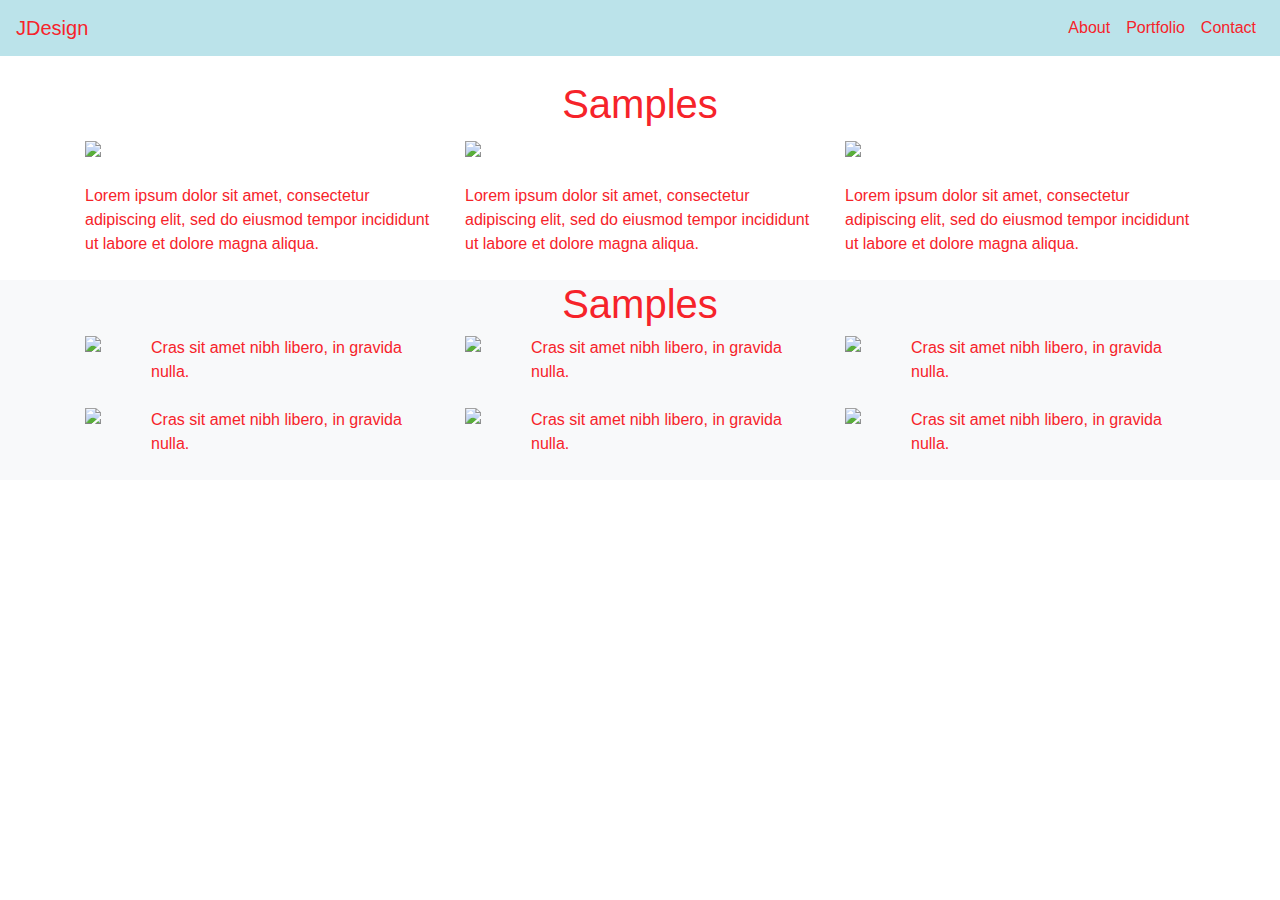
==== index.html @ 166bd739 "init commit" ====
<!DOCTYPE html>
<html>
<head>
	<meta charset="utf-8">
	<meta http-equiv="X-UA-Compatible" content="IE=edge">
	<meta name="viewport" content="width=device-width, initial-scale=1">

	<title>JDesign - Home</title>

	<!--Bootstrap CSS-->
	<link rel="stylesheet" href="https://maxcdn.bootstrapcdn.com/bootstrap/4.0.0/css/bootstrap.min.css">
	<!--Custom CSS-->
	<link rel="stylesheet" href="css/styles.css">
</head>
<body>
<!--navbar-->
<nav class="navbar navbar-expand-md bg-cyan navbar-light">
	<a class="navbar-brand" href="./index.html">JDesign</a>
	<button class="navbar-toggler collapsed" type="button" data-toggle="collapse" data-target="#navbarCollapse"
			aria-controls="navbarCollapse" aria-expanded="false" aria-label="Toggle navigation">
		<span class="navbar-toggler-icon"></span>
	</button>
	<div class="navbar-collapse collapse justify-content-end" id="navbarCollapse">
		<ul class="navbar-nav">
			<li class="nav-item">
				<a class="nav-link" href="./about.html">About</a>
			</li>
			<li class="nav-item">
				<a class="nav-link" href="./portfolio.html">Portfolio</a>
			</li>
			<li class="nav-item">
				<a class="nav-link" href="#">Contact</a>
			</li>
		</ul>
	</div>
</nav>
<!--/navber-->

<!--page content-->
<div class="py-4">
	<div class="container">
		<h1 class="jumbotron-heading text-center">Samples</h1>
		<!--only show slider on mobile-->
		<div class="d-block d-sm-none">
			<div class="row">
				<div class="col-6">
					<div class="sliderWrapper">
						<div id="slides">
							<div class="slide showing">
								<img src="https://i.imgur.com/1eJ1q0V.jpg" class="img-fluid">
							</div>
							<div class="slide">
								<img src="https://ih0.redbubble.net/image.495919609.0855/raf,360x360,075,t,fafafa:ca443f4786.jpg" class="img-fluid">
							</div>
							<div class="slide">
								<img src="https://78.media.tumblr.com/2c62ff9a5b6fcf324d0051cfcd596270/tumblr_p2b18jasRg1w3290ko1_1280.jpg" class="img-fluid">
							</div>
						</div>
					</div>
				</div>
				<div class="col-6">
					Lorem ipsum dolor sit amet, consectetur adipiscing elit, sed do eiusmod tempor incididunt ut labore et dolore magna aliqua.
				</div>
			</div>
		</div>
		<!--only show columns on non-mobile devices -->
		<div class="d-none d-sm-block">
			<div class="row">
				<div class="col-4">
					<img src="https://i.imgur.com/1eJ1q0V.jpg" class="img-fluid">
					<p class="mt-4 mb-0">
						Lorem ipsum dolor sit amet, consectetur adipiscing elit, sed do eiusmod tempor incididunt ut labore et dolore magna aliqua.
					</p>
				</div>
				<div class="col-4">
					<img src="https://ih0.redbubble.net/image.495919609.0855/raf,360x360,075,t,fafafa:ca443f4786.jpg" class="img-fluid">
					<p class="mt-4 mb-0">
						Lorem ipsum dolor sit amet, consectetur adipiscing elit, sed do eiusmod tempor incididunt ut labore
						et dolore magna aliqua.
					</p>
				</div>
				<div class="col-4">
					<img src="https://78.media.tumblr.com/2c62ff9a5b6fcf324d0051cfcd596270/tumblr_p2b18jasRg1w3290ko1_1280.jpg" class="img-fluid">
					<p class="mt-4 mb-0">
						Lorem ipsum dolor sit amet, consectetur adipiscing elit, sed do eiusmod tempor incididunt ut labore
						et dolore magna aliqua.
					</p>
				</div>
			</div>
		</div>
	</div>
</div>
<!--tech samples-->
<div class="bg-light">
	<div class="container">
		<h1 class="jumbotron-heading text-center">Samples</h1>
		<div class="row">
			<div class="col-12 col-sm-4">
				<div class="media mb-4">
					<img class="mr-3 img-50" src="https://i.imgur.com/1eJ1q0V.jpg">
					<div class="media-body">
						Cras sit amet nibh libero, in gravida nulla.
					</div>
				</div>
			</div>
			<div class="col-12 col-sm-4">
				<div class="media mb-4">
					<img class="mr-3 img-50" src="https://i.imgur.com/1eJ1q0V.jpg">
					<div class="media-body">
						Cras sit amet nibh libero, in gravida nulla.
					</div>
				</div>
			</div>
			<div class="col-12 col-sm-4">
				<div class="media mb-4">
					<img class="mr-3 img-50" src="https://i.imgur.com/1eJ1q0V.jpg">
					<div class="media-body">
						Cras sit amet nibh libero, in gravida nulla.
					</div>
				</div>
			</div>
		</div>
		<div class="row">
			<div class="col-12 col-sm-4">
				<div class="media mb-4">
					<img class="mr-3 img-50" src="https://i.imgur.com/1eJ1q0V.jpg">
					<div class="media-body">
						Cras sit amet nibh libero, in gravida nulla.
					</div>
				</div>
			</div>
			<div class="col-12 col-sm-4">
				<div class="media mb-4">
					<img class="mr-3 img-50" src="https://i.imgur.com/1eJ1q0V.jpg">
					<div class="media-body">
						Cras sit amet nibh libero, in gravida nulla.
					</div>
				</div>
			</div>
			<div class="col-12 col-sm-4">
				<div class="media mb-4">
					<img class="mr-3 img-50" src="https://i.imgur.com/1eJ1q0V.jpg">
					<div class="media-body">
						Cras sit amet nibh libero, in gravida nulla.
					</div>
				</div>
			</div>
		</div>
	</div>
</div>

<!--JQuery-->
<script src="https://code.jquery.com/jquery-3.2.1.slim.min.js"></script>
<!--Popper-->
<script src="https://cdnjs.cloudflare.com/ajax/libs/popper.js/1.12.9/umd/popper.min.js"></script>
<!--Bootstrap JS-->
<script src="https://maxcdn.bootstrapcdn.com/bootstrap/4.0.0/js/bootstrap.min.js"></script>
<!--slider-->
<script src="/js/slider.js"></script>
</body>
</html>
---- css/styles.css ----
body {
  color: #F6232A;
}

.bg-cyan {
  background-color: #BBE3EA !important;
}

.navbar-light .navbar-brand {
  color: #F6232A;
}

.navbar-light .navbar-toggler {
  border: none;
}

.navbar-light .navbar-toggler-icon {
  background-image: url("data:image/svg+xml;charset=utf8,%3Csvg viewBox='0 0 30 30' xmlns='http://www.w3.org/2000/svg'%3E%3Cpath stroke='#F6232A' stroke-width='2' stroke-linecap='round' stroke-miterlimit='10' d='M4 7h22M4 15h22M4 23h22'/%3E%3C/svg%3E")
}

.navbar-light .navbar-nav .nav-link {
  color: #F6232A;
}

.img-50 {
  width: 50px;
}

.sliderWrapper {
  width: 140px;
  margin-left: auto;
  margin-right: auto;
}

#slides {
  overflow-x: hidden;
  position: relative;
  height: 140px;
  width: 140px;
  padding: 0px;
  margin: 0px;
}

.slide {
  position: absolute;
  left: 0px;
  top: 0px;
  width: 100%;
  height: 100%;
  opacity: 0;
  z-index: 1;
  transition: opacity 1s;
  box-sizing: border-box;
  background: #333;
}

.slide:nth-of-type(1) {
  background: red;
}

.slide:nth-of-type(2) {
  background: orange;
}

.slide:nth-of-type(3) {
  background: green;
}

.slide:nth-of-type(4) {
  background: blue;
}

.slide:nth-of-type(5) {
  background: purple;
}

.showing {
  opacity: 1;
  z-index: 2;
}
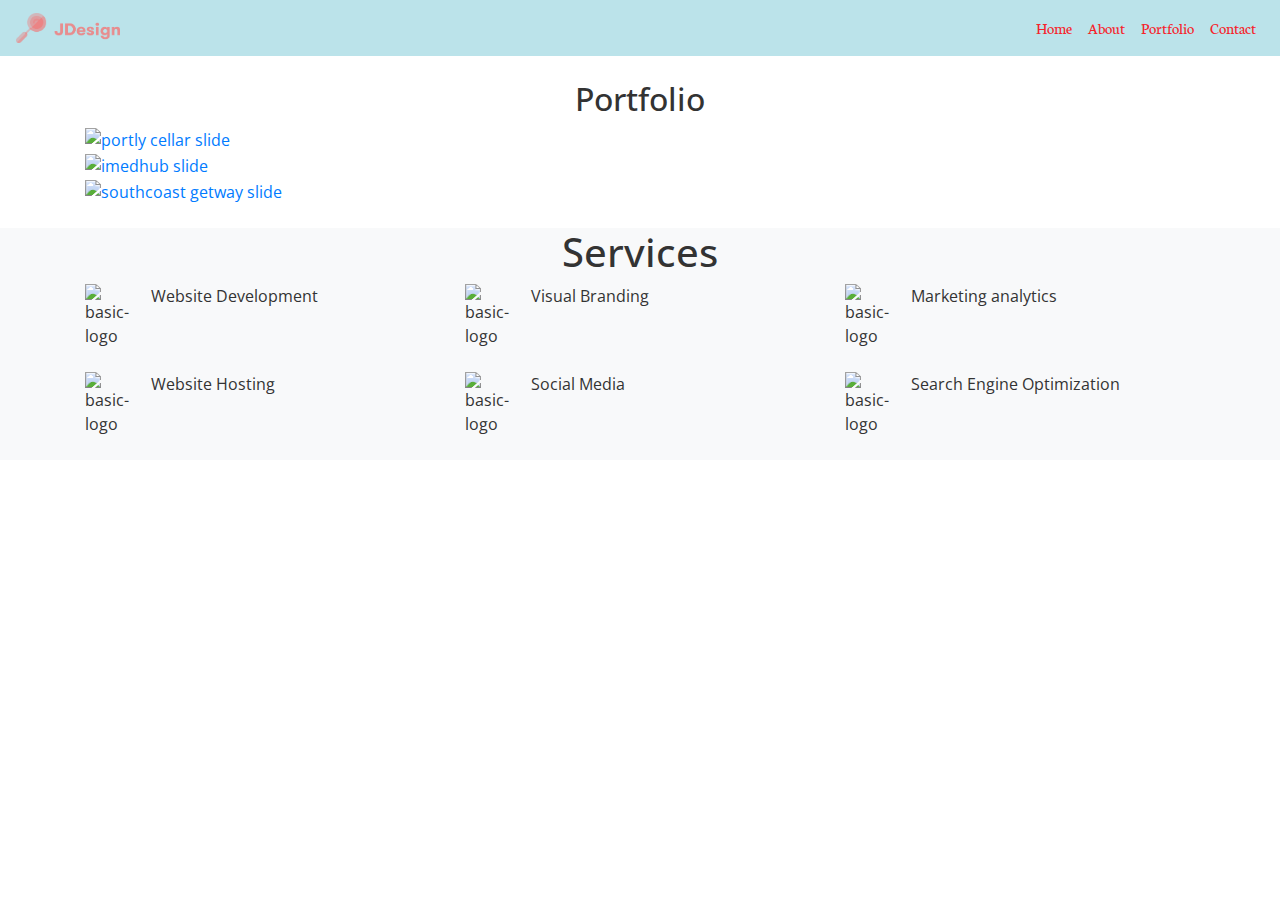
==== commit ec633a28: "updated logo" ====
--- a/index.html
+++ b/index.html
@@ -5,17 +5,31 @@
 	<meta http-equiv="X-UA-Compatible" content="IE=edge">
 	<meta name="viewport" content="width=device-width, initial-scale=1">
 
+    <!-- Font imports -->
+	<link href="//fonts.googleapis.com/css?family=Raleway:400,300,600" rel="stylesheet" type="text/css">
+	<link href="//fonts.googleapis.com/css?family=Vollkorn:400,300,600" rel="stylesheet" type="text/css">
+	<link href="//fonts.googleapis.com/css?family=Neuton:400,300,600" rel="stylesheet" type="text/css">
+	<link href="https://fonts.googleapis.com/css?family=Open+Sans" rel="stylesheet" type="text/css">
 	<title>JDesign - Home</title>
 
 	<!--Bootstrap CSS-->
 	<link rel="stylesheet" href="https://maxcdn.bootstrapcdn.com/bootstrap/4.0.0/css/bootstrap.min.css">
+
+    <!-- Font awesome for slideshow arrows -->
+    <link rel="stylesheet" href="https://maxcdn.bootstrapcdn.com/font-awesome/4.6.3/css/font-awesome.min.css">
 	<!--Custom CSS-->
 	<link rel="stylesheet" href="css/styles.css">
+    <link rel="stylesheet" href="css/bxslider.css">
+
 </head>
 <body>
 <!--navbar-->
 <nav class="navbar navbar-expand-md bg-cyan navbar-light">
-	<a class="navbar-brand" href="./index.html">JDesign</a>
+	<!-- Logo to be added -->
+	<!-- <img class="myLogo" src="images/logo.png" /> -->
+	<a class="navbar-brand" href="./index.html">
+		<img src="/images/logo.png" class="d-inline-block align-top nav-logo" alt="">
+	</a>
 	<button class="navbar-toggler collapsed" type="button" data-toggle="collapse" data-target="#navbarCollapse"
 			aria-controls="navbarCollapse" aria-expanded="false" aria-label="Toggle navigation">
 		<span class="navbar-toggler-icon"></span>
@@ -23,99 +37,60 @@
 	<div class="navbar-collapse collapse justify-content-end" id="navbarCollapse">
 		<ul class="navbar-nav">
 			<li class="nav-item">
+				<a class="nav-link" href="./index.html">Home</a>
+			</li>
+			<li class="nav-item">
 				<a class="nav-link" href="./about.html">About</a>
 			</li>
 			<li class="nav-item">
 				<a class="nav-link" href="./portfolio.html">Portfolio</a>
 			</li>
+			<!-- Create contact pop up page/link -->
 			<li class="nav-item">
-				<a class="nav-link" href="#">Contact</a>
+				<a class="nav-link" href="./form.html">Contact</a>
 			</li>
 		</ul>
 	</div>
 </nav>
-<!--/navber-->
+<!--/navbar-->
 
-<!--page content-->
+<!--Portfolio content sample-->
 <div class="py-4">
-	<div class="container">
-		<h1 class="jumbotron-heading text-center">Samples</h1>
-		<!--only show slider on mobile-->
-		<div class="d-block d-sm-none">
-			<div class="row">
-				<div class="col-6">
-					<div class="sliderWrapper">
-						<div id="slides">
-							<div class="slide showing">
-								<img src="https://i.imgur.com/1eJ1q0V.jpg" class="img-fluid">
-							</div>
-							<div class="slide">
-								<img src="https://ih0.redbubble.net/image.495919609.0855/raf,360x360,075,t,fafafa:ca443f4786.jpg" class="img-fluid">
-							</div>
-							<div class="slide">
-								<img src="https://78.media.tumblr.com/2c62ff9a5b6fcf324d0051cfcd596270/tumblr_p2b18jasRg1w3290ko1_1280.jpg" class="img-fluid">
-							</div>
-						</div>
-					</div>
-				</div>
-				<div class="col-6">
-					Lorem ipsum dolor sit amet, consectetur adipiscing elit, sed do eiusmod tempor incididunt ut labore et dolore magna aliqua.
-				</div>
-			</div>
-		</div>
-		<!--only show columns on non-mobile devices -->
-		<div class="d-none d-sm-block">
-			<div class="row">
-				<div class="col-4">
-					<img src="https://i.imgur.com/1eJ1q0V.jpg" class="img-fluid">
-					<p class="mt-4 mb-0">
-						Lorem ipsum dolor sit amet, consectetur adipiscing elit, sed do eiusmod tempor incididunt ut labore et dolore magna aliqua.
-					</p>
-				</div>
-				<div class="col-4">
-					<img src="https://ih0.redbubble.net/image.495919609.0855/raf,360x360,075,t,fafafa:ca443f4786.jpg" class="img-fluid">
-					<p class="mt-4 mb-0">
-						Lorem ipsum dolor sit amet, consectetur adipiscing elit, sed do eiusmod tempor incididunt ut labore
-						et dolore magna aliqua.
-					</p>
-				</div>
-				<div class="col-4">
-					<img src="https://78.media.tumblr.com/2c62ff9a5b6fcf324d0051cfcd596270/tumblr_p2b18jasRg1w3290ko1_1280.jpg" class="img-fluid">
-					<p class="mt-4 mb-0">
-						Lorem ipsum dolor sit amet, consectetur adipiscing elit, sed do eiusmod tempor incididunt ut labore
-						et dolore magna aliqua.
-					</p>
-				</div>
-			</div>
-		</div>
-	</div>
+    <div class="container">
+        <h2 class="jumbotron-heading text-center">Portfolio</h2>
+        <div class="slider">
+            <div><a href="./portfolio.html#portlycellar"><img src="images/portlycellars.png" class="img-fluid" alt="portly cellar slide"></a></div>
+            <div><a href="./portfolio.html#imedhub"><img src="images/imedhub.png" class="img-fluid" alt="imedhub slide"> </a></div>
+            <div><a href="./portfolio.html#southcoastgetaway"><img src="images/southcoastgetaway.png" class="img-fluid" alt="southcoast getway slide"> </a></div>
+        </div>
+    </div>
 </div>
 <!--tech samples-->
 <div class="bg-light">
 	<div class="container">
-		<h1 class="jumbotron-heading text-center">Samples</h1>
+		<h1 class="jumbotron-heading text-center">Services</h1>
 		<div class="row">
 			<div class="col-12 col-sm-4">
 				<div class="media mb-4">
-					<img class="mr-3 img-50" src="https://i.imgur.com/1eJ1q0V.jpg">
+					<img class="mr-3 img-50" src="images/basic.png" alt="basic-logo">
 					<div class="media-body">
-						Cras sit amet nibh libero, in gravida nulla.
+						Website Development
 					</div>
 				</div>
 			</div>
 			<div class="col-12 col-sm-4">
 				<div class="media mb-4">
-					<img class="mr-3 img-50" src="https://i.imgur.com/1eJ1q0V.jpg">
+					<img class="mr-3 img-50" src="images/basic.png" alt="basic-logo">
 					<div class="media-body">
-						Cras sit amet nibh libero, in gravida nulla.
+						Visual Branding
 					</div>
 				</div>
 			</div>
 			<div class="col-12 col-sm-4">
 				<div class="media mb-4">
-					<img class="mr-3 img-50" src="https://i.imgur.com/1eJ1q0V.jpg">
+					<img class="mr-3 img-50" src="images/basic.png" alt="basic-logo">
 					<div class="media-body">
-						Cras sit amet nibh libero, in gravida nulla.
+						Marketing analytics
 					</div>
 				</div>
 			</div>
@@ -123,25 +98,25 @@
 		<div class="row">
 			<div class="col-12 col-sm-4">
 				<div class="media mb-4">
-					<img class="mr-3 img-50" src="https://i.imgur.com/1eJ1q0V.jpg">
+					<img class="mr-3 img-50" src="images/basic.png" alt="basic-logo">
 					<div class="media-body">
-						Cras sit amet nibh libero, in gravida nulla.
+						Website Hosting
 					</div>
 				</div>
 			</div>
 			<div class="col-12 col-sm-4">
 				<div class="media mb-4">
-					<img class="mr-3 img-50" src="https://i.imgur.com/1eJ1q0V.jpg">
+					<img class="mr-3 img-50" src="images/basic.png" alt="basic-logo">
 					<div class="media-body">
-						Cras sit amet nibh libero, in gravida nulla.
+						Social Media
 					</div>
 				</div>
 			</div>
 			<div class="col-12 col-sm-4">
 				<div class="media mb-4">
-					<img class="mr-3 img-50" src="https://i.imgur.com/1eJ1q0V.jpg">
+					<img class="mr-3 img-50" src="images/basic.png" alt="basic-logo">
 					<div class="media-body">
-						Cras sit amet nibh libero, in gravida nulla.
+						Search Engine Optimization
 					</div>
 				</div>
 			</div>
@@ -150,12 +125,21 @@
 </div>
 
 <!--JQuery-->
+<!--Currently sourced from CDN, local fallback to be added -->
 <script src="https://code.jquery.com/jquery-3.2.1.slim.min.js"></script>
 <!--Popper-->
+<!--Currently sourced from CDN, local fallback to be added -->
 <script src="https://cdnjs.cloudflare.com/ajax/libs/popper.js/1.12.9/umd/popper.min.js"></script>
 <!--Bootstrap JS-->
+<!--Currently sourced from CDN, local fallback to be added -->
 <script src="https://maxcdn.bootstrapcdn.com/bootstrap/4.0.0/js/bootstrap.min.js"></script>
-<!--slider-->
-<script src="/js/slider.js"></script>
+<!-- BXSlider -->
+<script src="https://cdn.jsdelivr.net/bxslider/4.2.12/jquery.bxslider.min.js"></script>
+<script src="js/bxsliderconf.js"></script>
 </body>
+<footer>
+
+
+</footer>
+<!-- Footer to be added later -->
 </html>--- a/css/styles.css
+++ b/css/styles.css
@@ -1,5 +1,28 @@
+/*
+ * File used to override basics provided by bootstrap.
+ * Overridden portions include
+    - Fonts
+    - Colours
+*/
+
+/* Notes for later use
+- Text - Volkorn
+- Header - Nueton
+- Colours
+    - Header Text - Reddish - #F6232A
+    - Body Text - Lighter Black - #333333
+    - Body BG - #e9ecef
+    - Alternate body BG - #f8f9fa
+
+ */
+/* Fallbacks included */
+
 body {
-  color: #F6232A;
+  /* Replace red body text with black.
+  color: #F6232A; */
+  font-family: 'Open Sans', "HelveticaNeue", "Helvetica Neue", Helvetica, Arial, sans-serif;
+  color: #333;
+
 }
 
 .bg-cyan {
@@ -7,6 +30,7 @@
 }
 
 .navbar-light .navbar-brand {
+  font-family: "Neuton",  "HelveticaNeue", "Helvetica Neue", Helvetica, Arial, sans-serif;
   color: #F6232A;
 }
 
@@ -19,6 +43,7 @@
 }
 
 .navbar-light .navbar-nav .nav-link {
+  font-family: "Neuton",  "HelveticaNeue", "Helvetica Neue", Helvetica, Arial, sans-serif;
   color: #F6232A;
 }
 
@@ -26,6 +51,11 @@
   width: 50px;
 }
 
+.nav-logo {
+  height: 30px;
+}
+
+/* For mobile slides */
 .sliderWrapper {
   width: 140px;
   margin-left: auto;
@@ -54,6 +84,13 @@
   background: #333;
 }
 
+.image-text {
+  right: 0px;
+  bottom: 0px;
+  position: absolute;
+  z-index: 1;
+}
+
 .slide:nth-of-type(1) {
   background: red;
 }
